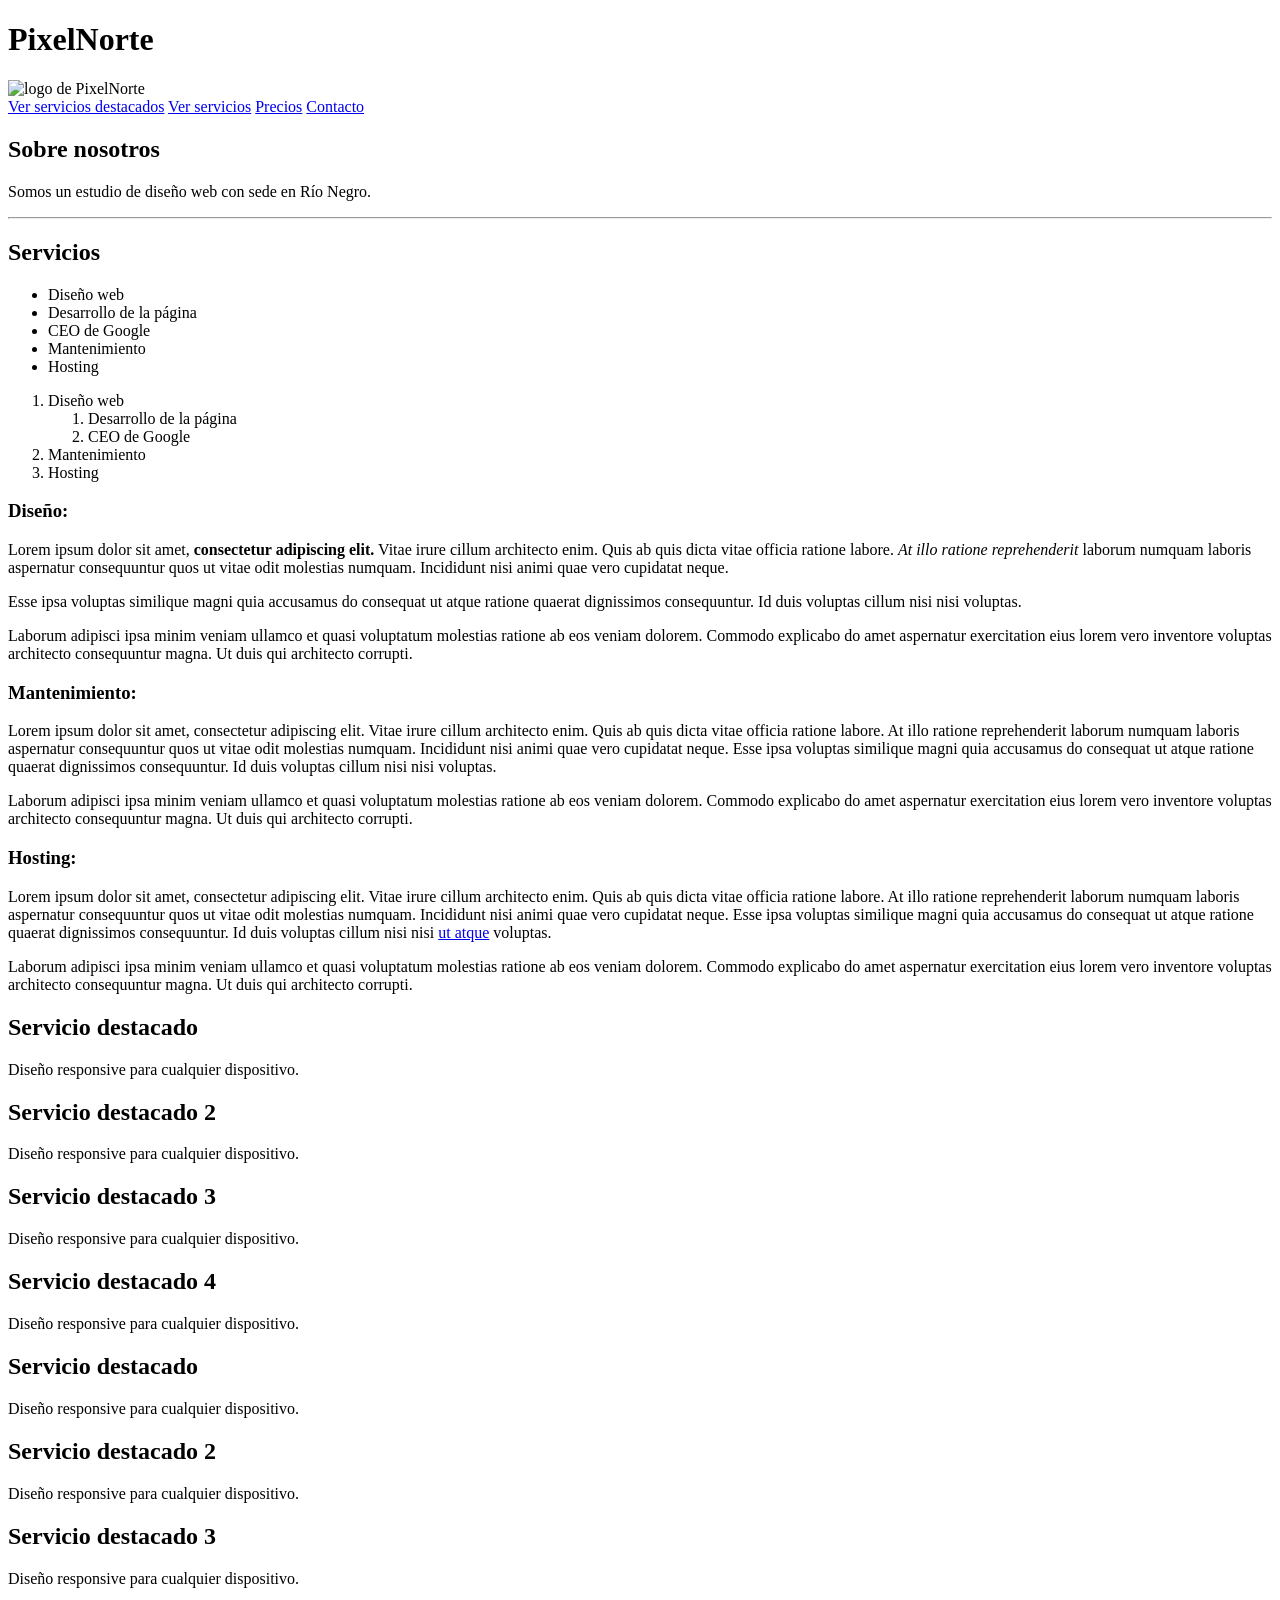
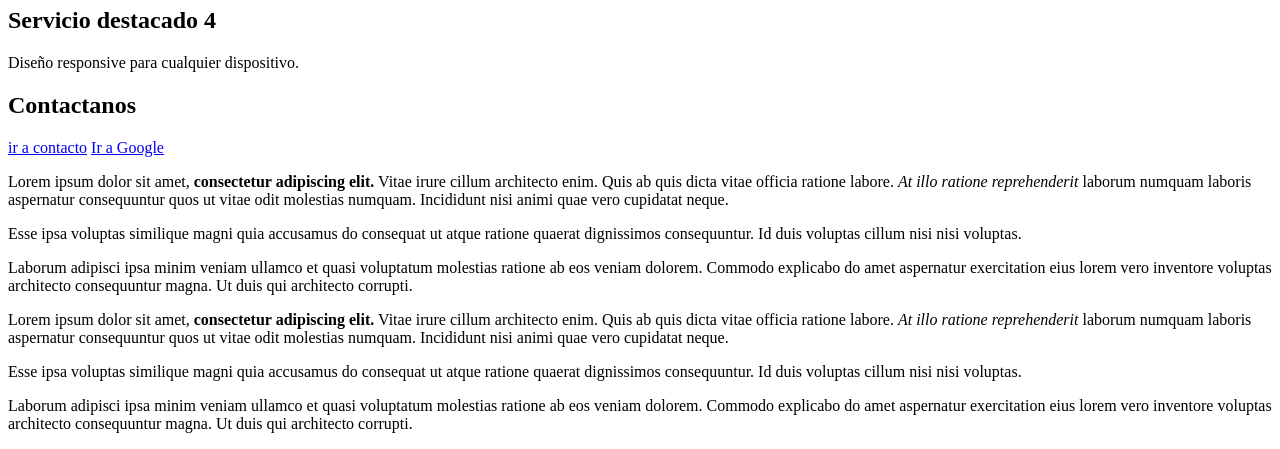
==== index.html @ 95590b86 "index del sitio de pixelNorte" ====
<!DOCTYPE html>
<html lang="es">

<head>
    <meta charset="UTF-8">
    <title>Mi página</title>
    <link rel="stylesheet" type="" href="style.css">
    <meta name="viewport" content="width=device-width, initial-scale=1.0">
</head>

<body>
    <h1 id="index-title" class="header1">PixelNorte</h1>
    <img id="img-logo" src="logo.png" alt="logo de PixelNorte">
    <nav id="nav-principal" class="nav-principal">
        <a href="#servicio_destacado">Ver servicios destacados</a>
        <a href="#servicios">Ver servicios</a>
        <a href="precios.html">Precios</a>
        <a href="contacto.html">Contacto</a>
    </nav>

    <section>
        <h2 class="subtitle">Sobre nosotros</h2> <!-- Encavezado de segundo nivel -->
        <p>Somos un estudio de diseño web
            con sede en Río Negro.</p>
    </section>
    <hr>
    <section id="servicios">
        <h2 class="subtitle">Servicios</h2>
        <!-- 
            <p>Diseño, mantenimiento, hosting.</p> 
        -->

        <!-- Lista sin orden - viñetas -->

        <ul>
            <li>Diseño web</li>
            <li>Desarrollo de la página</li>
            <li>CEO de Google</li>
            <li>Mantenimiento</li>
            <li>Hosting</li>
        </ul>

        <!-- Lista ordenada - Números -->
        <ol>
            <li>Diseño web</li>
            <ol>
                <li>Desarrollo de la página</li>
                <li>CEO de Google</li>
            </ol>
            <li>Mantenimiento</li>
            <li>Hosting</li>
        </ol>

        <h3>Diseño:</h3>
        <p>
            Lorem ipsum dolor sit amet, <strong>consectetur adipiscing elit.</strong> Vitae irure cillum architecto
            enim.
            Quis ab quis dicta
            vitae officia ratione labore. <em>At illo ratione reprehenderit</em> laborum numquam laboris aspernatur
            consequuntur quos
            ut vitae odit molestias numquam. Incididunt nisi animi quae vero cupidatat neque.
        </p>
        <p>
            Esse ipsa voluptas
            similique
            magni quia accusamus do consequat ut atque ratione quaerat dignissimos consequuntur. Id duis voluptas cillum
            nisi nisi voluptas.
        </p>
        <p>
            Laborum adipisci ipsa minim veniam ullamco et quasi voluptatum molestias ratione ab eos veniam dolorem.
            Commodo
            explicabo do amet aspernatur exercitation eius lorem vero inventore voluptas architecto consequuntur magna.
            Ut
            duis qui architecto corrupti.
        </p>

        <h3>Mantenimiento:</h3>
        <p>
            Lorem ipsum dolor sit amet, consectetur adipiscing elit. Vitae irure cillum architecto enim. Quis ab quis
            dicta
            vitae officia ratione labore. At illo ratione reprehenderit laborum numquam laboris aspernatur consequuntur
            quos
            ut vitae odit molestias numquam. Incididunt nisi animi quae vero cupidatat neque. Esse ipsa voluptas
            similique
            magni quia accusamus do consequat ut atque ratione quaerat dignissimos consequuntur. Id duis voluptas cillum
            nisi nisi voluptas.
        </p>
        <p>
            Laborum adipisci ipsa minim veniam ullamco et quasi voluptatum molestias ratione ab eos veniam dolorem.
            Commodo
            explicabo do amet aspernatur exercitation eius lorem vero inventore voluptas architecto consequuntur magna.
            Ut
            duis qui architecto corrupti.
        </p>

        <h3>Hosting:</h3>
        <p>
            Lorem ipsum dolor sit amet, consectetur adipiscing elit. Vitae irure cillum architecto enim. Quis ab quis
            dicta
            vitae officia ratione labore. At illo ratione reprehenderit laborum numquam laboris aspernatur consequuntur
            quos
            ut vitae odit molestias numquam. Incididunt nisi animi quae vero cupidatat neque. Esse ipsa voluptas
            similique
            magni quia accusamus do consequat ut atque ratione quaerat dignissimos consequuntur. Id duis voluptas cillum
            nisi nisi <a href="contacto.html">ut atque</a> voluptas.
        </p>
        <p>
            Laborum adipisci ipsa minim veniam ullamco et quasi voluptatum molestias ratione ab eos veniam dolorem.
            Commodo
            explicabo do amet aspernatur exercitation eius lorem vero inventore voluptas architecto consequuntur magna.
            Ut
            duis qui architecto corrupti.
        </p>
    </section>
    <section id="servicio_destacado" class="tarjetas">

        <div class="tarjeta servicio">
            <h2 class="subtitle">Servicio destacado</h2>
            <p>Diseño <span>responsive</span>
                para cualquier dispositivo.</p>
        </div>

        <div class="tarjeta servicio">
            <h2 class="subtitle">Servicio destacado 2</h2>
            <p>Diseño <span>responsive</span>
                para cualquier dispositivo.</p>
        </div>

        <div class="tarjeta servicio">

            <h2 class="subtitle">Servicio destacado 3</h2>
            <p>Diseño <span>responsive</span>
                para cualquier dispositivo.</p>
        </div>

        <div class="tarjeta servicio">
            <h2 class="subtitle">Servicio destacado 4 </h2>
            <p>Diseño <span>responsive</span>
                para cualquier dispositivo.</p>
        </div>
    </section>

    <section id="servicio_destacado-grid" class="tarjetas-grid">

        <div class="tarjeta servicio">
            <h2 class="subtitle">Servicio destacado</h2>
            <p>Diseño <span>responsive</span>
                para cualquier dispositivo.</p>
        </div>

        <div class="tarjeta servicio">
            <h2 class="subtitle">Servicio destacado 2</h2>
            <p>Diseño <span>responsive</span>
                para cualquier dispositivo.</p>
        </div>

        <div class="tarjeta servicio">

            <h2 class="subtitle">Servicio destacado 3</h2>
            <p>Diseño <span>responsive</span>
                para cualquier dispositivo.</p>
        </div>

        <div class="tarjeta servicio">
            <h2 class="subtitle">Servicio destacado 4 </h2>
            <p>Diseño <span>responsive</span>
                para cualquier dispositivo.</p>
        </div>
    </section>
    <nav id="contacto">
        <h2 class="subtitle">Contactanos</h2>
        <a href="contacto.html">ir a contacto</a>
        <a href="https://www.google.com" target="_blank">
            Ir a Google
        </a>
    </nav>

    <p>
        Lorem ipsum dolor sit amet, <strong>consectetur adipiscing elit.</strong> Vitae irure cillum architecto
        enim.
        Quis ab quis dicta
        vitae officia ratione labore. <em>At illo ratione reprehenderit</em> laborum numquam laboris aspernatur
        consequuntur quos
        ut vitae odit molestias numquam. Incididunt nisi animi quae vero cupidatat neque.
    </p>
    <p>
        Esse ipsa voluptas
        similique
        magni quia accusamus do consequat ut atque ratione quaerat dignissimos consequuntur. Id duis voluptas cillum
        nisi nisi voluptas.
    </p>
    <p>
        Laborum adipisci ipsa minim veniam ullamco et quasi voluptatum molestias ratione ab eos veniam dolorem.
        Commodo
        explicabo do amet aspernatur exercitation eius lorem vero inventore voluptas architecto consequuntur magna.
        Ut
        duis qui architecto corrupti.
    </p>

    <p>
        Lorem ipsum dolor sit amet, <strong>consectetur adipiscing elit.</strong> Vitae irure cillum architecto
        enim.
        Quis ab quis dicta
        vitae officia ratione labore. <em>At illo ratione reprehenderit</em> laborum numquam laboris aspernatur
        consequuntur quos
        ut vitae odit molestias numquam. Incididunt nisi animi quae vero cupidatat neque.
    </p>
    <p>
        Esse ipsa voluptas
        similique
        magni quia accusamus do consequat ut atque ratione quaerat dignissimos consequuntur. Id duis voluptas cillum
        nisi nisi voluptas.
    </p>
    <p>
        Laborum adipisci ipsa minim veniam ullamco et quasi voluptatum molestias ratione ab eos veniam dolorem.
        Commodo
        explicabo do amet aspernatur exercitation eius lorem vero inventore voluptas architecto consequuntur magna.
        Ut
        duis qui architecto corrupti.
    </p>
</body>

</html>
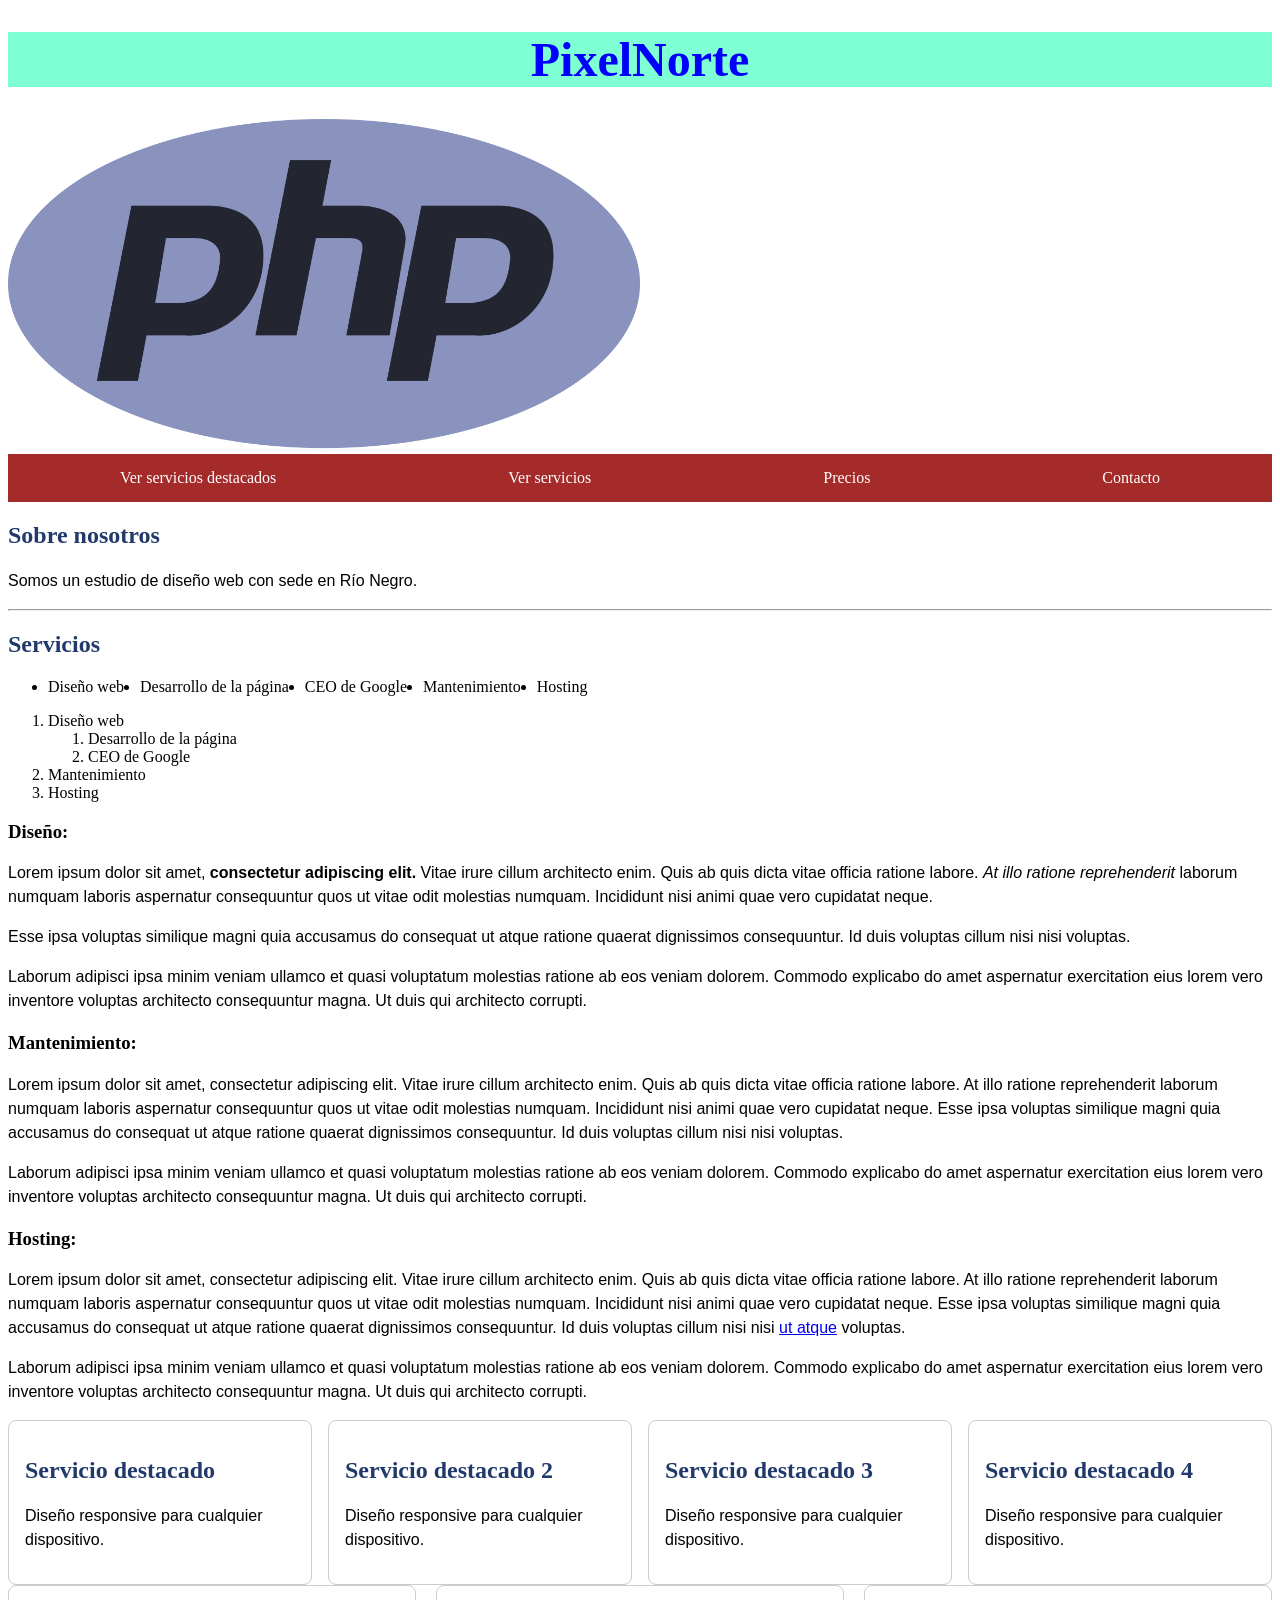
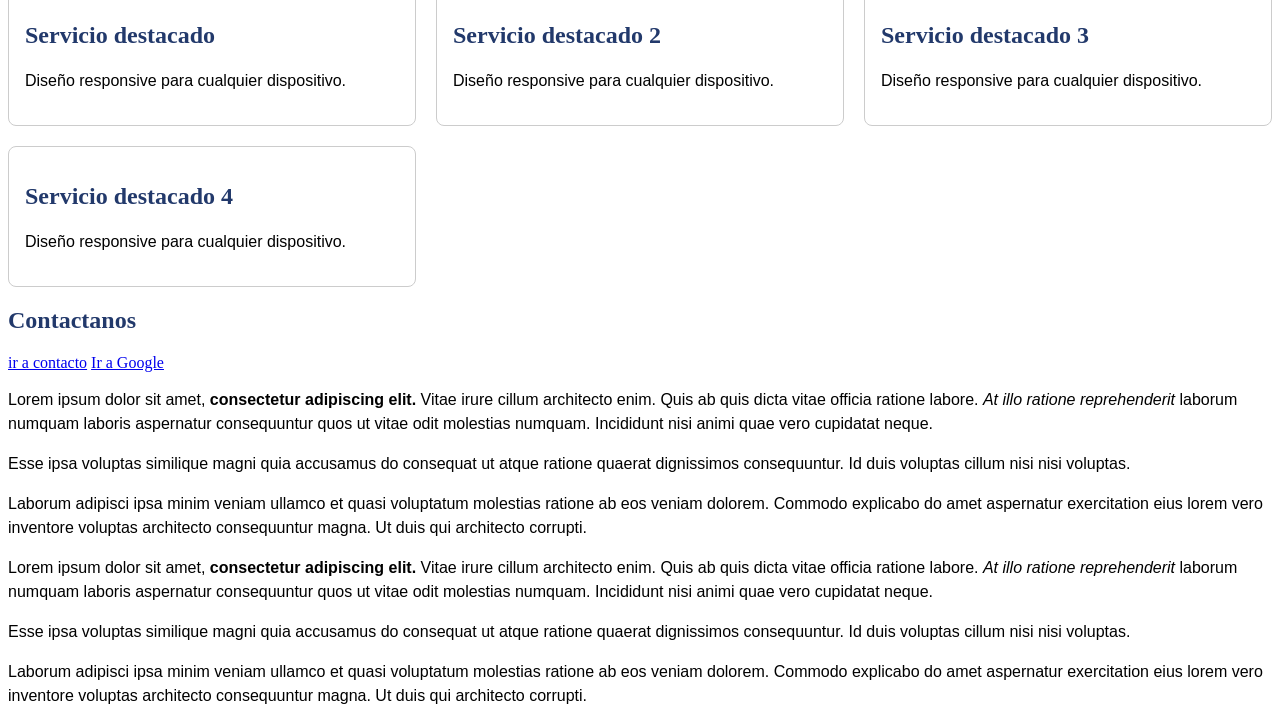
==== commit 1568bc91: "cambio de title de pagina principal" ====
--- a/index.html
+++ b/index.html
@@ -3,7 +3,7 @@
 
 <head>
     <meta charset="UTF-8">
-    <title>Mi página</title>
+    <title>Sitio de Pixel Norte</title>
     <link rel="stylesheet" type="" href="style.css">
     <meta name="viewport" content="width=device-width, initial-scale=1.0">
 </head>
--- a/style.css
+++ b/style.css
@@ -0,0 +1,178 @@
+ul {
+    display: flex;
+    flex-wrap: wrap;
+    gap: 16px;
+}
+
+p {
+    font-family: Arial, Helvetica, sans-serif;
+    line-height: 1.5;
+    font-size: 1rem;
+}
+
+h1 {
+    font-size: 3rem;
+    font-weight: bold;
+    text-align: center;
+}
+
+#img-logo {
+    max-width: 50%;
+    height: auto;
+}
+
+#index-title {
+    color: blue;
+}
+
+.header1 {
+    color: orange;
+    background-color: aquamarine;
+
+}
+
+#title-servicios-destacados {
+    color: #6b2233;
+}
+
+.subtitle {
+    color: #22396b;
+}
+
+/* TABLAS */
+/*
+table,
+th,
+td {
+    border: 1px solid black;
+    border-collapse: collapse;
+    padding: 10px;
+}
+*/
+
+#tabla-servicios {
+    width: 100%;
+    border-collapse: collapse;
+}
+
+#tabla-servicios th,
+#tabla-servicios td {
+    padding: 10px;
+    border: 1px solid #CCCCCC;
+}
+
+#tabla-servicios th {
+    background-color: #1E3A5F;
+    color: white;
+}
+
+/* FORMULARIOS */
+
+#formulario-contacto {
+    width: 60%;
+    padding: 15px;
+}
+
+#formulario-contacto label {
+    display: block;
+    font-weight: bold;
+    margin-top: 12px;
+}
+
+#formulario-contacto input,
+#formulario-contacto textarea {
+    width: 100%;
+    padding: 8px;
+    border: 1px solid #CCCCCC;
+    border-radius: 4px;
+}
+
+#formulario-contacto .btn {
+    background-color: mediumseagreen;
+    font-weight: bold;
+    transition: background 2s;
+}
+
+#formulario-contacto .btn:hover {
+    background-color: green;
+}
+
+
+#formulario-contacto {
+    display: block;
+}
+
+@media (min-width: 700px) {
+    #formulario-contacto {
+        display: grid;
+        grid-template-columns: 1fr 1fr;
+        gap: 12px;
+    }
+
+    #formulario-contacto .campo-ancho {
+        grid-column: 1 / -1;
+    }
+}
+
+
+/* FLEX BOX Y GRID */
+
+
+/* TARJETAS */
+
+.tarjetas {
+    display: flex;
+    flex-wrap: wrap;
+    gap: 16px;
+}
+
+.tarjeta {
+    flex: 1 1 250px;
+    padding: 16px;
+    border: 1px solid #CCCCCC;
+    border-radius: 8px;
+}
+
+.tarjetas-grid {
+    display: grid;
+    grid-template-columns: repeat(3, 1fr);
+    gap: 20px;
+}
+
+/* NAVBAR */
+#nav-principal {
+    display: flex;
+    align-items: center;
+    background-color: brown;
+    color: white;
+}
+
+#nav-principal a {
+    padding: 15px;
+    text-decoration: none;
+    color: white
+}
+
+#nav-principal a:hover {
+    background-color: red;
+}
+
+/* Base: sin media query — aplica siempre */
+#nav-principal {
+    flex-direction: column;
+    gap: 8px;
+}
+
+/* A partir de 700px */
+@media (min-width: 700px) {
+    #nav-principal {
+        flex-direction: row;
+        justify-content: space-between;
+    }
+}
+
+@media (min-width: 1200px) {
+    #nav-principal {
+        justify-content: space-around;
+    }
+}
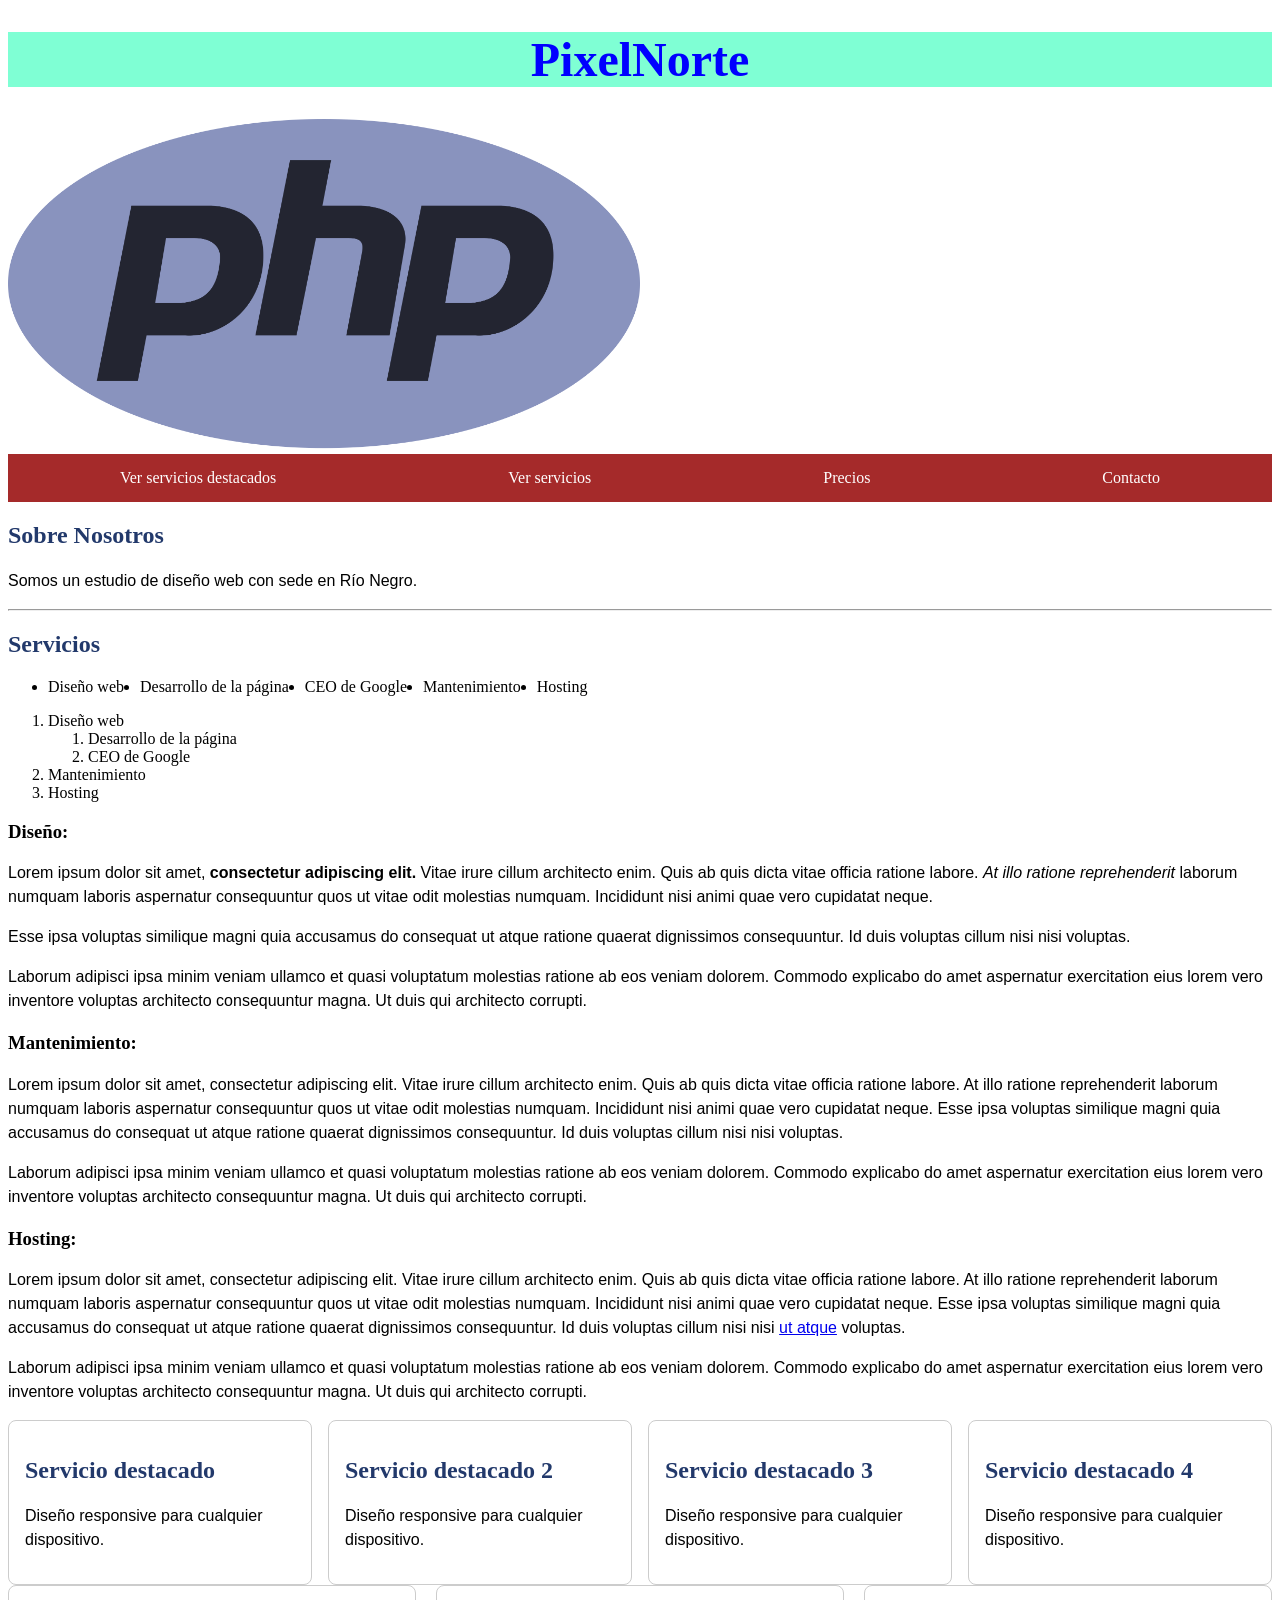
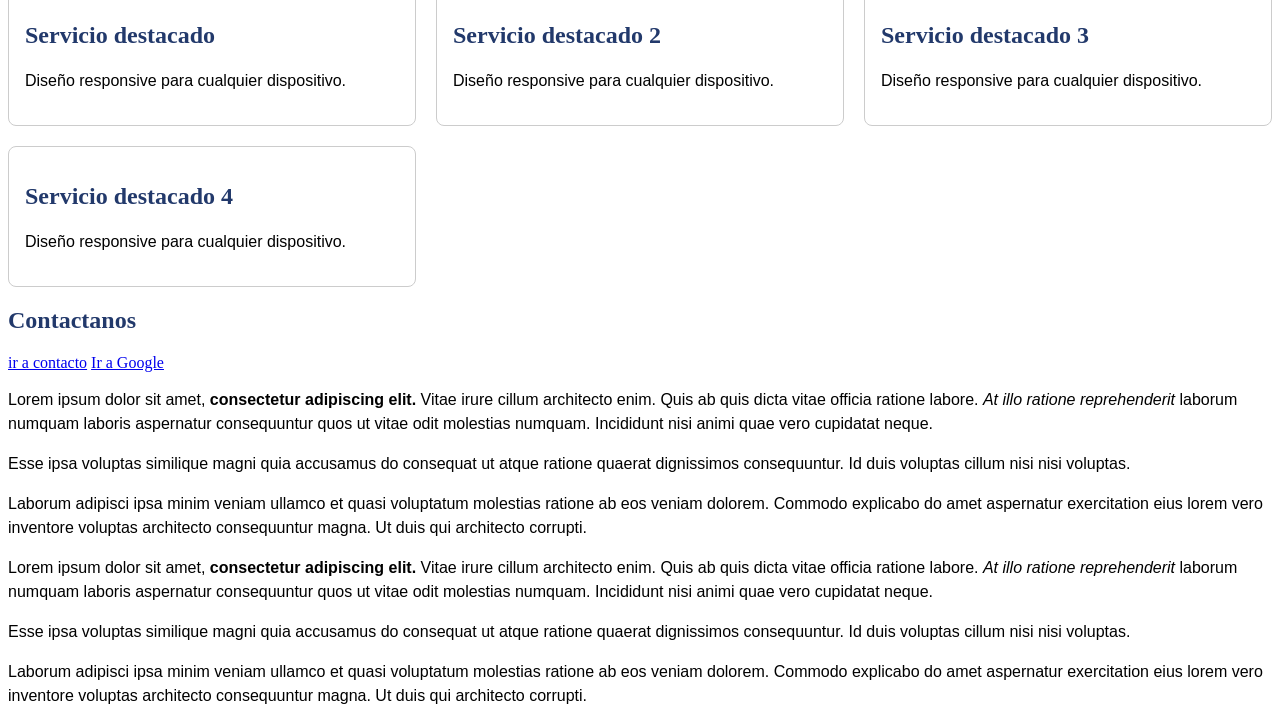
==== commit bcb67cb6: "mayuscula en titulo sobre nosotros" ====
--- a/index.html
+++ b/index.html
@@ -19,7 +19,7 @@
     </nav>
 
     <section>
-        <h2 class="subtitle">Sobre nosotros</h2> <!-- Encavezado de segundo nivel -->
+        <h2 class="subtitle">Sobre Nosotros</h2> <!-- Encavezado de segundo nivel -->
         <p>Somos un estudio de diseño web
             con sede en Río Negro.</p>
     </section>
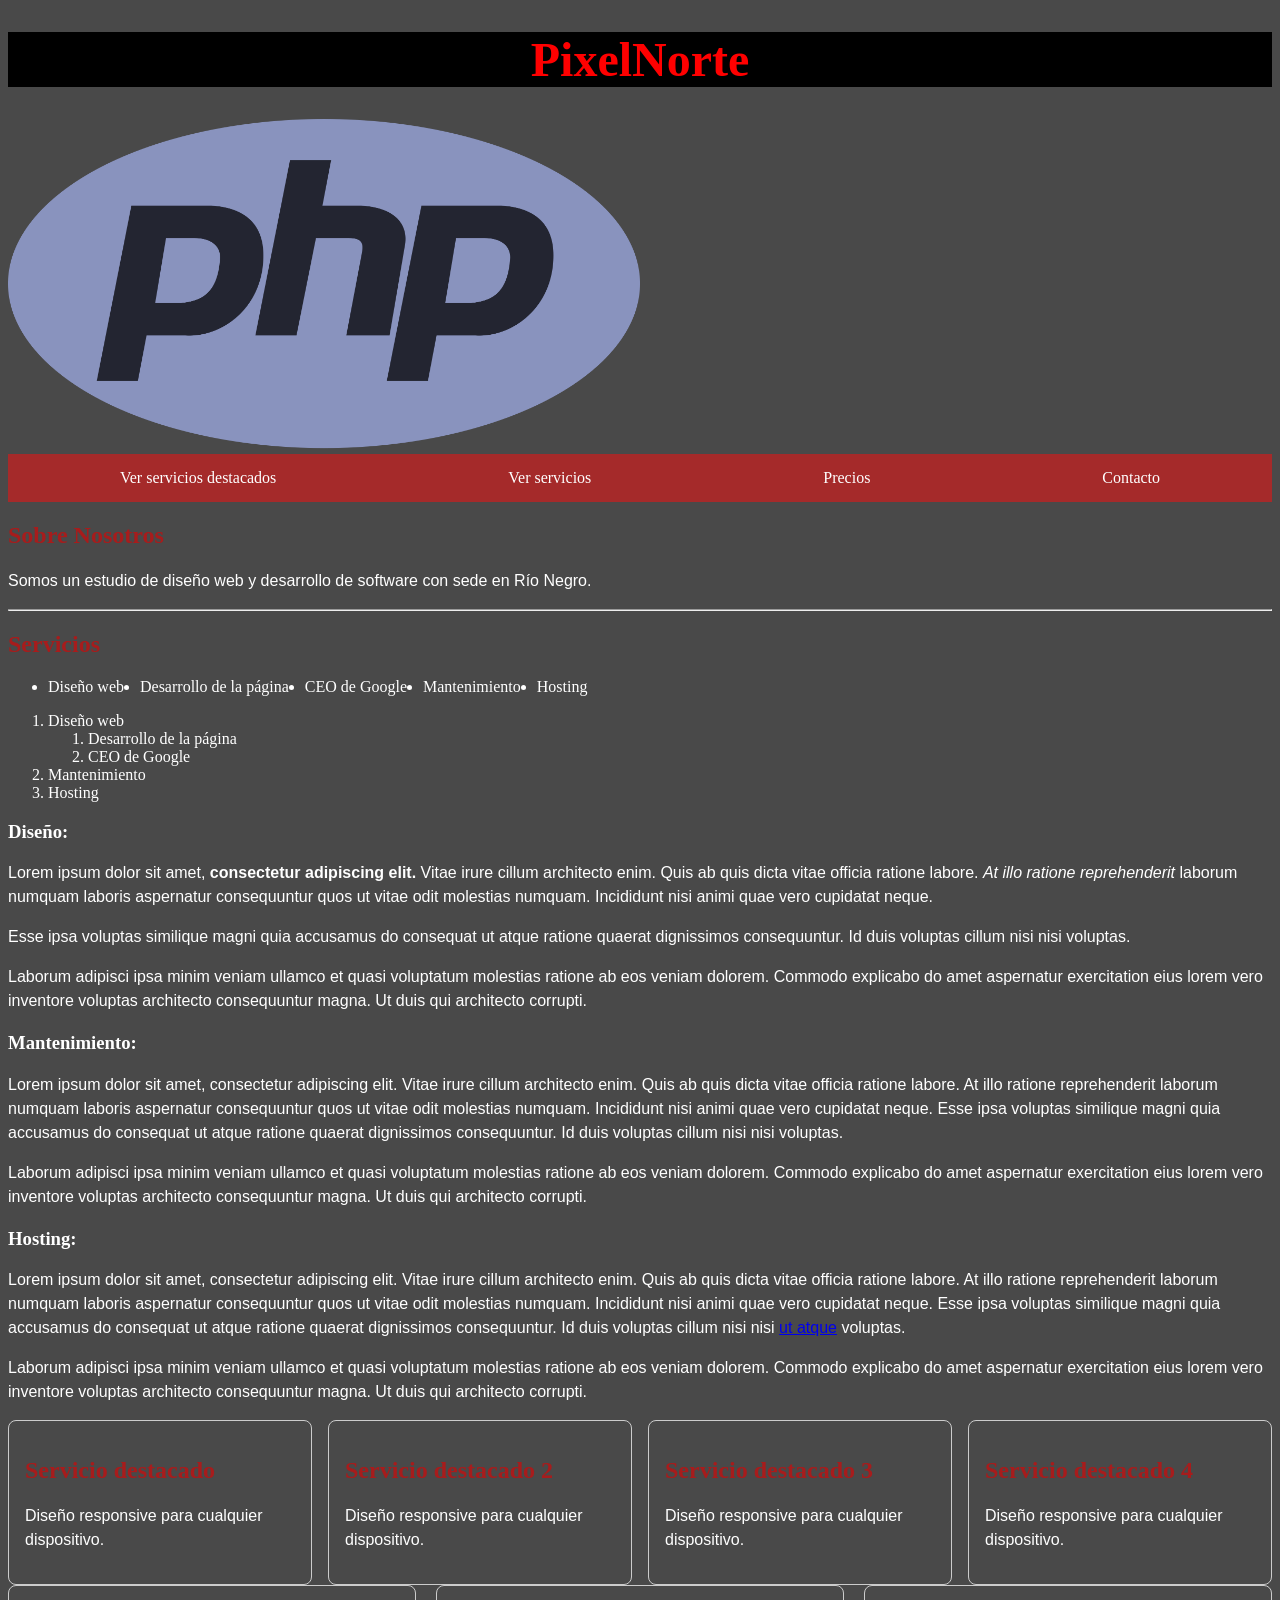
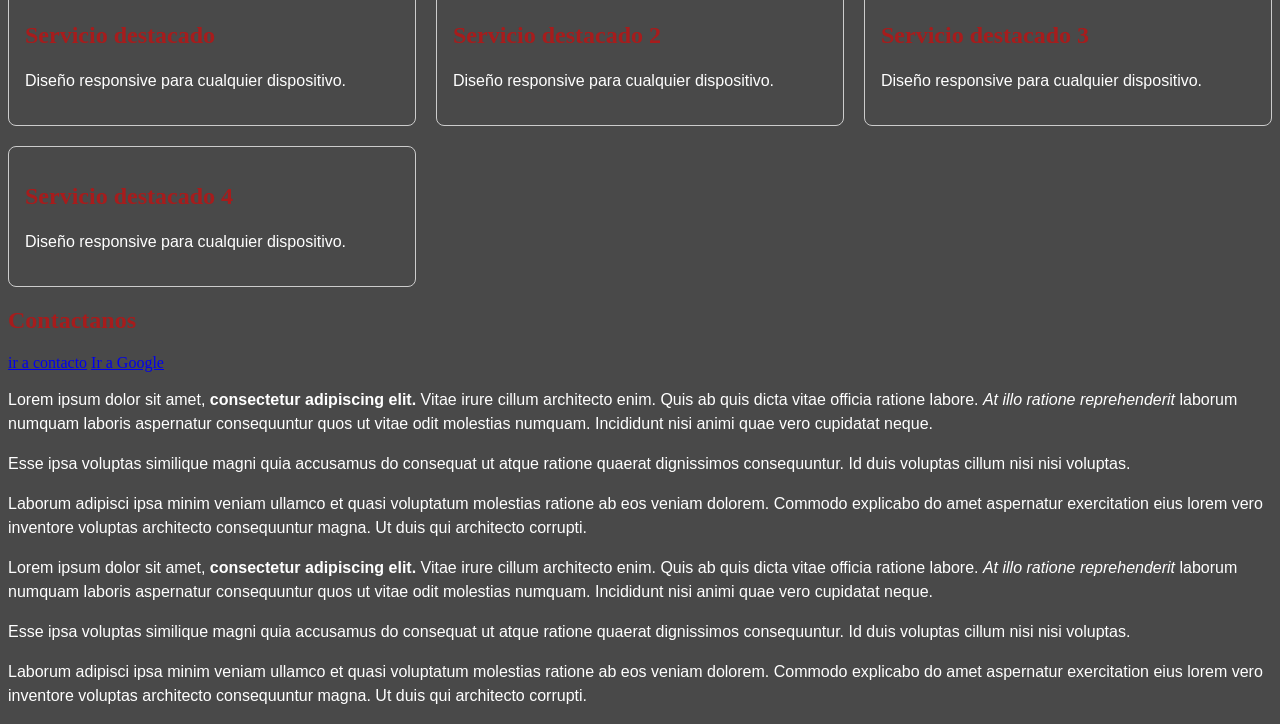
==== commit 1f8c0189: "agregado de descripcion" ====
--- a/index.html
+++ b/index.html
@@ -20,7 +20,7 @@
 
     <section>
         <h2 class="subtitle">Sobre Nosotros</h2> <!-- Encavezado de segundo nivel -->
-        <p>Somos un estudio de diseño web
+        <p>Somos un estudio de diseño web y desarrollo de software
             con sede en Río Negro.</p>
     </section>
     <hr>
--- a/style.css
+++ b/style.css
@@ -1,3 +1,8 @@
+body {
+    background-color: #494949;
+    color: white;
+}
+
 ul {
     display: flex;
     flex-wrap: wrap;
@@ -22,12 +27,12 @@
 }
 
 #index-title {
-    color: blue;
+    color: red;
 }
 
 .header1 {
     color: orange;
-    background-color: aquamarine;
+    background-color: black;
 
 }
 
@@ -36,7 +41,7 @@
 }
 
 .subtitle {
-    color: #22396b;
+    color: #a71c1c;
 }
 
 /* TABLAS */
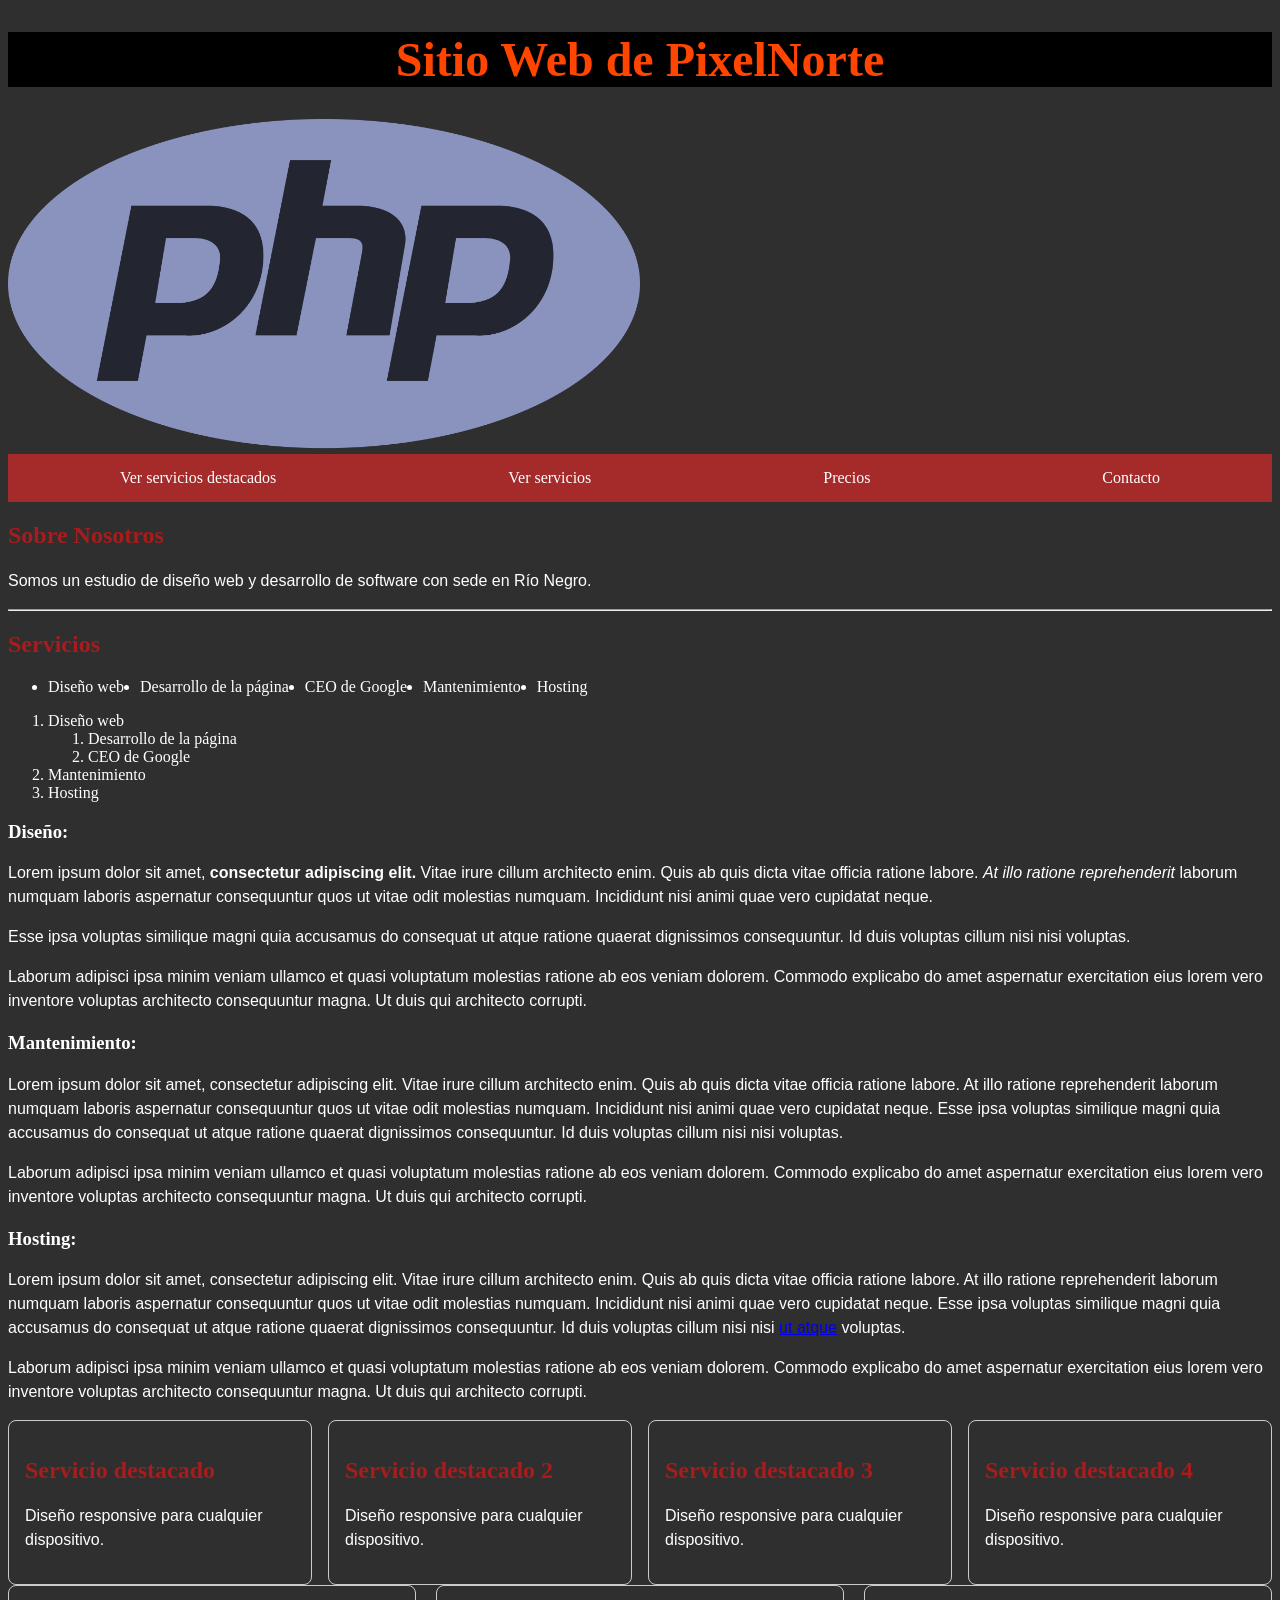
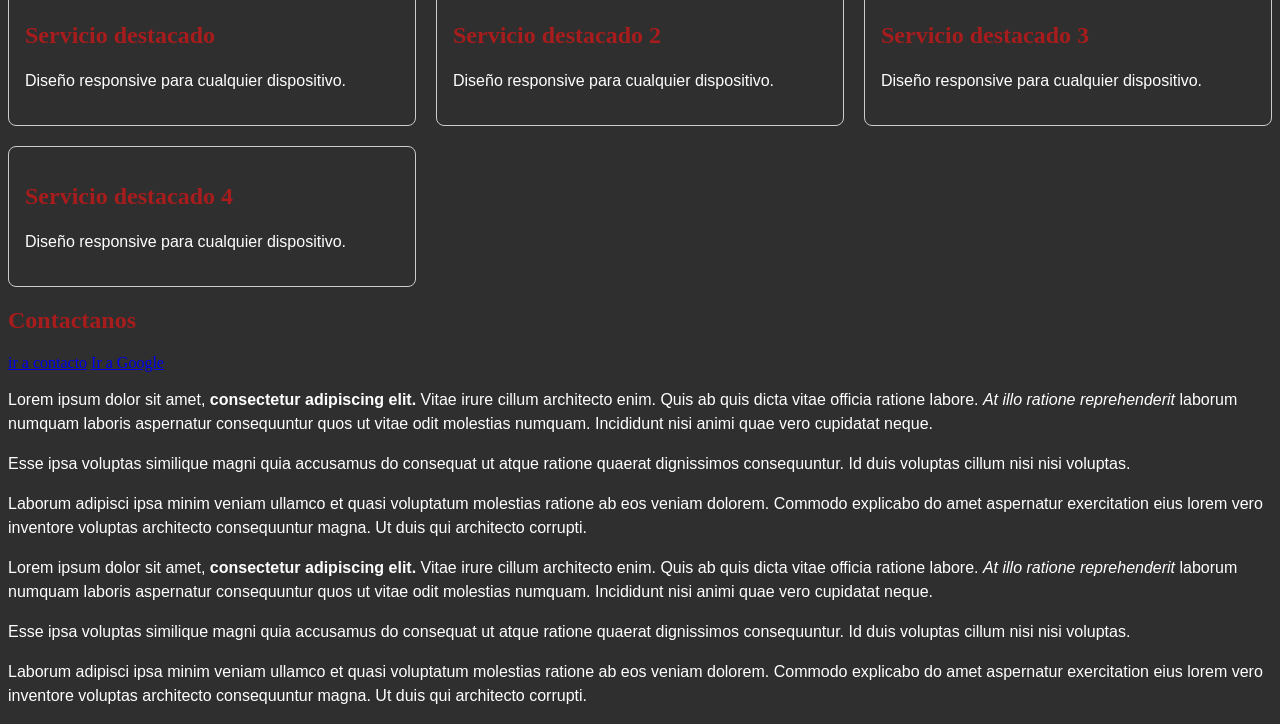
==== commit c2c1062f: "Actualizar titulo de index" ====
--- a/index.html
+++ b/index.html
@@ -9,7 +9,7 @@
 </head>
 
 <body>
-    <h1 id="index-title" class="header1">PixelNorte</h1>
+    <h1 id="index-title" class="header1">Sitio Web de PixelNorte</h1>
     <img id="img-logo" src="logo.png" alt="logo de PixelNorte">
     <nav id="nav-principal" class="nav-principal">
         <a href="#servicio_destacado">Ver servicios destacados</a>
--- a/style.css
+++ b/style.css
@@ -1,5 +1,5 @@
 body {
-    background-color: #494949;
+    background-color: #2f2f2f;
     color: white;
 }
 
@@ -27,7 +27,7 @@
 }
 
 #index-title {
-    color: red;
+    color: orangered;
 }
 
 .header1 {
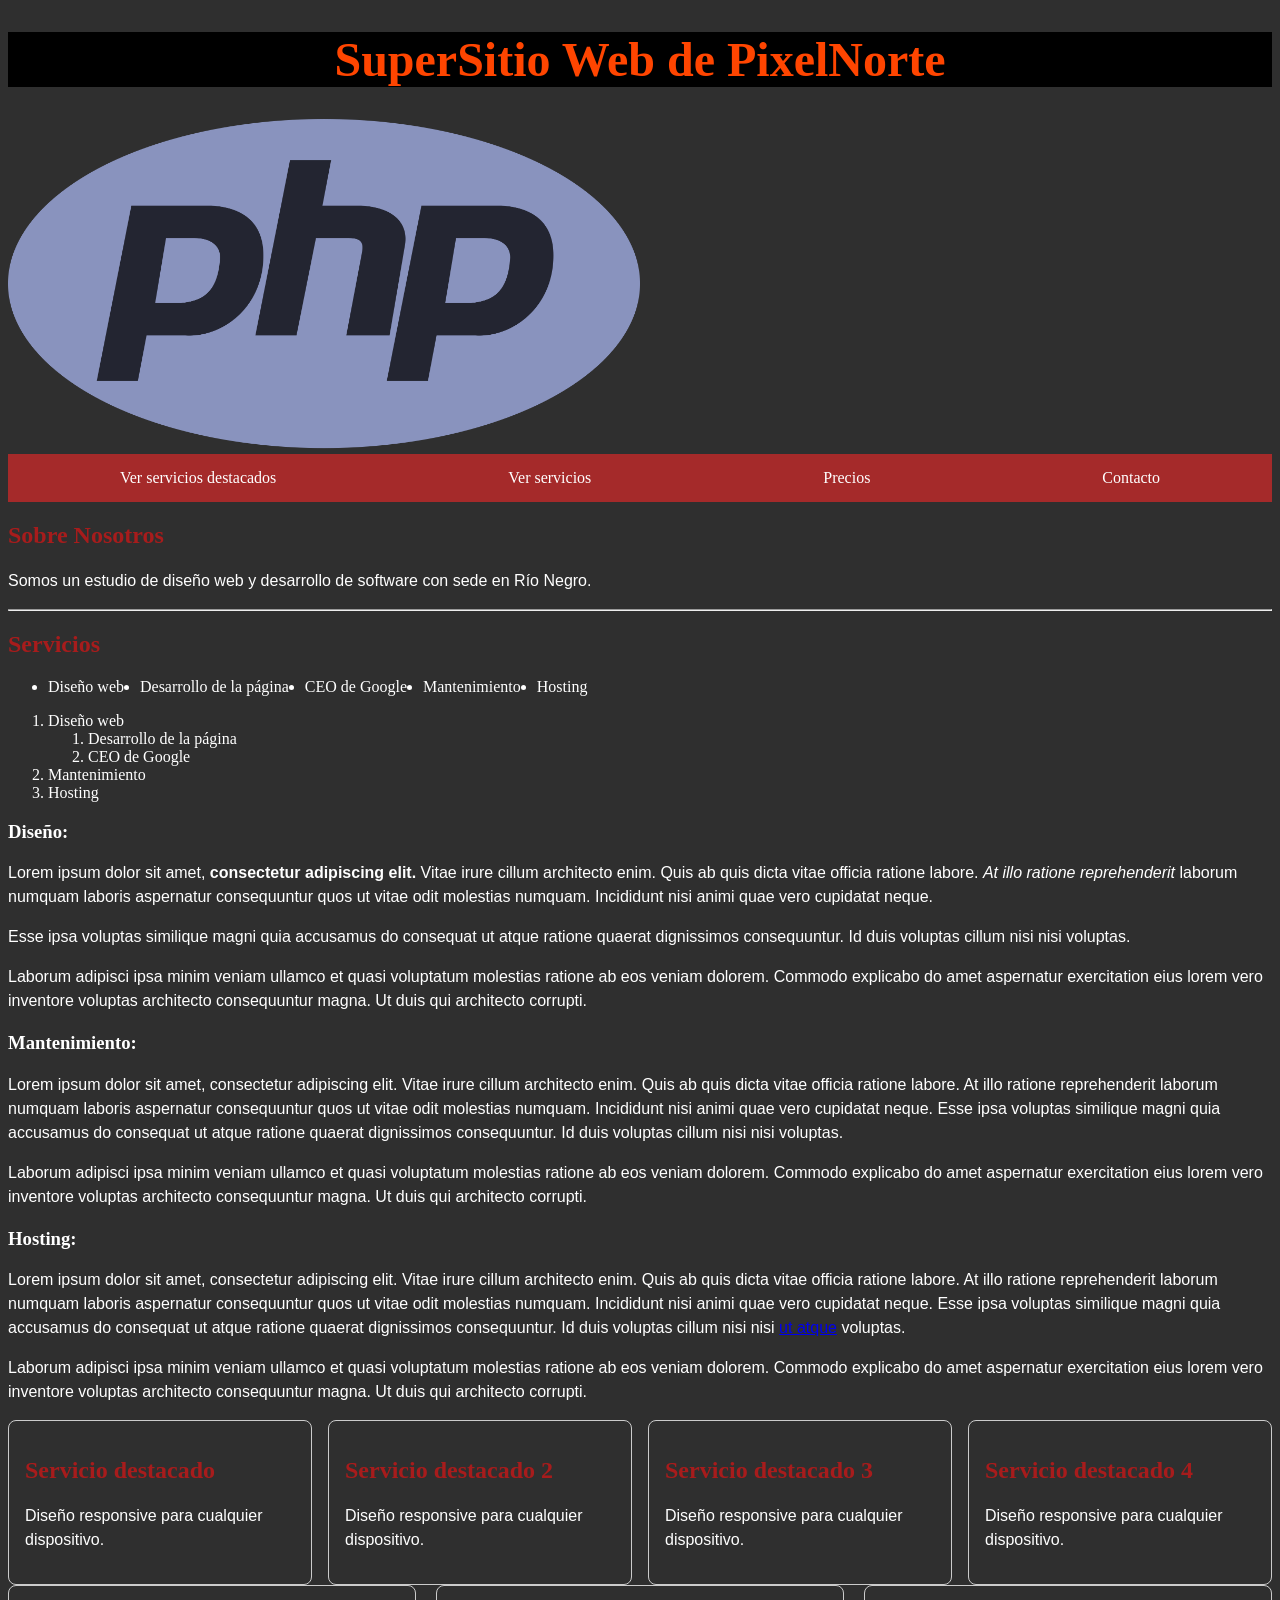
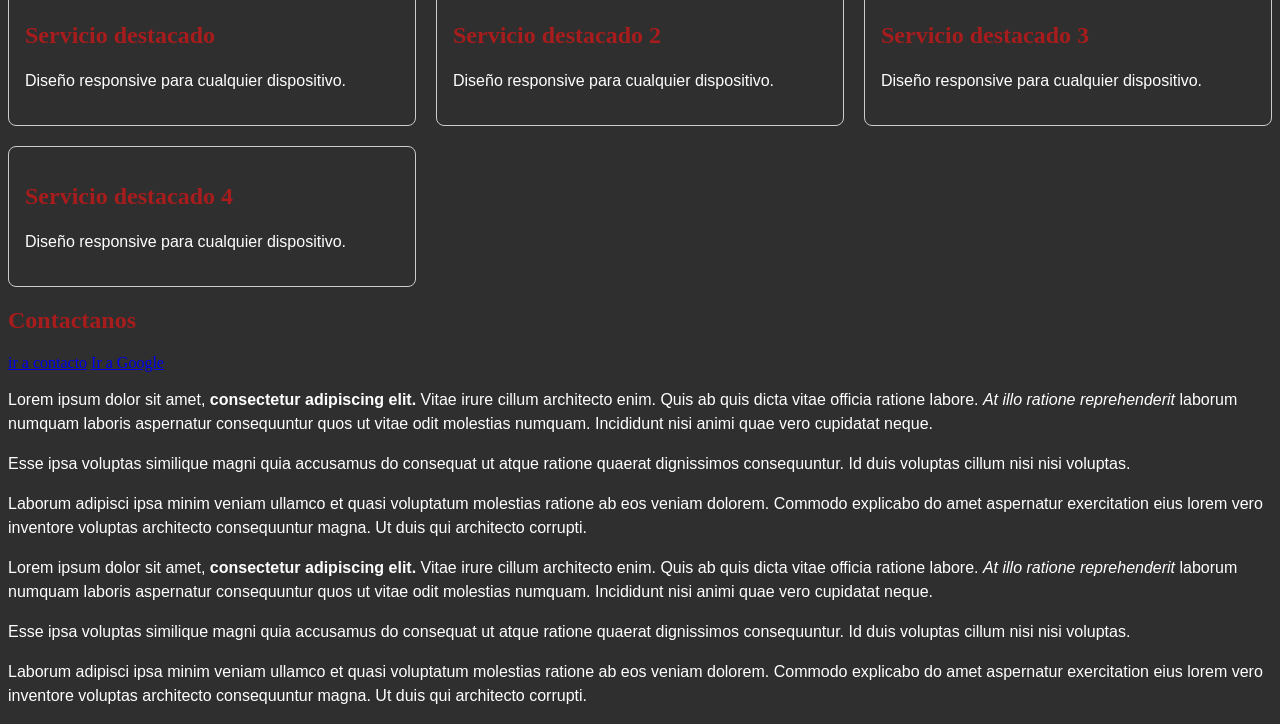
==== commit edd61658: "Modificacion rama Main protegida" ====
--- a/index.html
+++ b/index.html
@@ -9,7 +9,7 @@
 </head>
 
 <body>
-    <h1 id="index-title" class="header1">Sitio Web de PixelNorte</h1>
+    <h1 id="index-title" class="header1">SuperSitio Web de PixelNorte</h1>
     <img id="img-logo" src="logo.png" alt="logo de PixelNorte">
     <nav id="nav-principal" class="nav-principal">
         <a href="#servicio_destacado">Ver servicios destacados</a>
